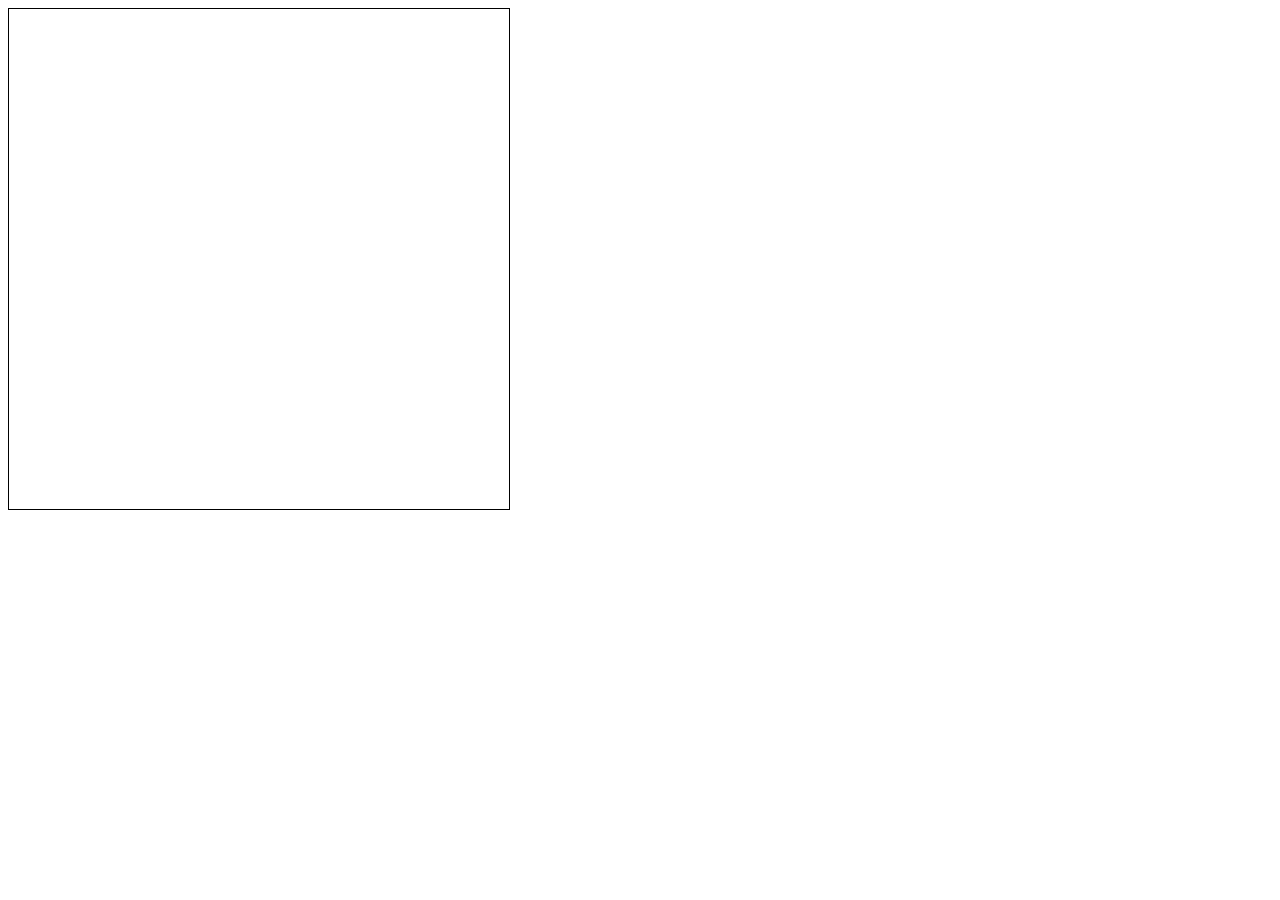
==== game.html @ 725be565 "core files created" ====
<!DOCTYPE html>
<html lang="en">
<head>
	<meta charset="UTF-8">
	<title>My First Canvas</title>
	<link rel="stylesheet" href="style.css">
</head>
<body>
	
<canvas width="500" height="500">
</canvas>

	<script></script>
</body>
</html>
---- style.css ----
canvas {
	border: 1px solid #000;
}
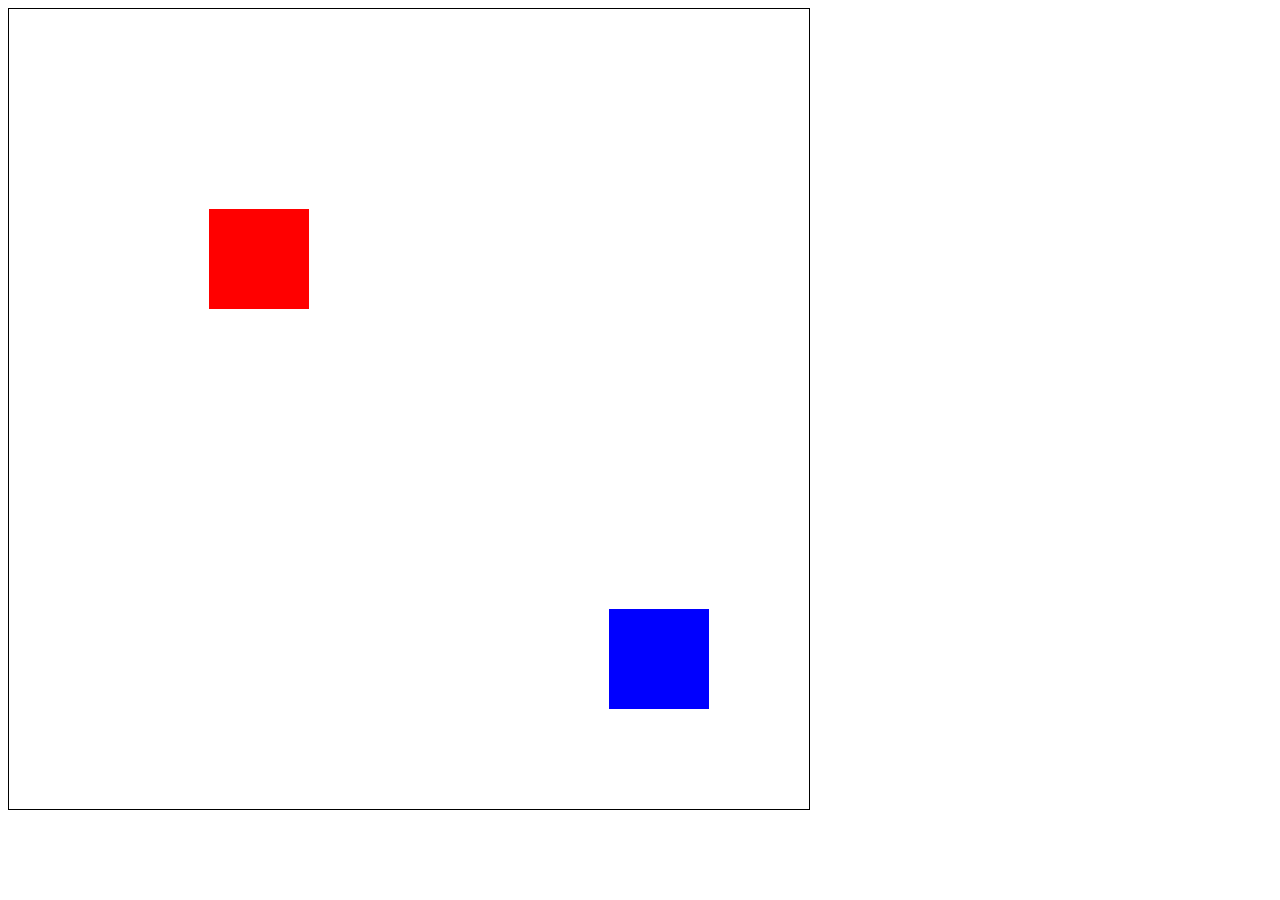
==== commit f6d968f1: "werk" ====
--- a/game.html
+++ b/game.html
@@ -7,9 +7,49 @@
 </head>
 <body>
 	
-<canvas width="500" height="500">
+<canvas id="canvas" height="800" width="800">
+Oops, your browser does not support Html5 canvas. Dang.
 </canvas>
 
-	<script></script>
+	<script>
+
+	var canvas = document.getElementById("canvas");
+	var	ctx = canvas.getContext('2d');
+
+	//player object
+
+	player = {
+
+		x: 200,
+		y: 200,
+		width: 100,
+		height: 100
+	};
+
+	//enemy object
+
+	enemy = {
+
+		x: 600,
+		y: 600,
+		width: 100,
+		height: 100
+	};
+
+	//draw player
+	ctx.fillStyle="red";
+	ctx.fillRect(player.x, player.y, player.width, player.height);
+
+	//draw enemy
+	ctx.fillStyle="blue";
+	ctx.fillRect(enemy.x, enemy.y, enemy.width, enemy.height);
+
+	//animate player
+
+
+	//move player
+
+
+	</script>
 </body>
 </html>--- a/style.css
+++ b/style.css
@@ -1,3 +1,4 @@
 canvas {
 	border: 1px solid #000;
+
 }
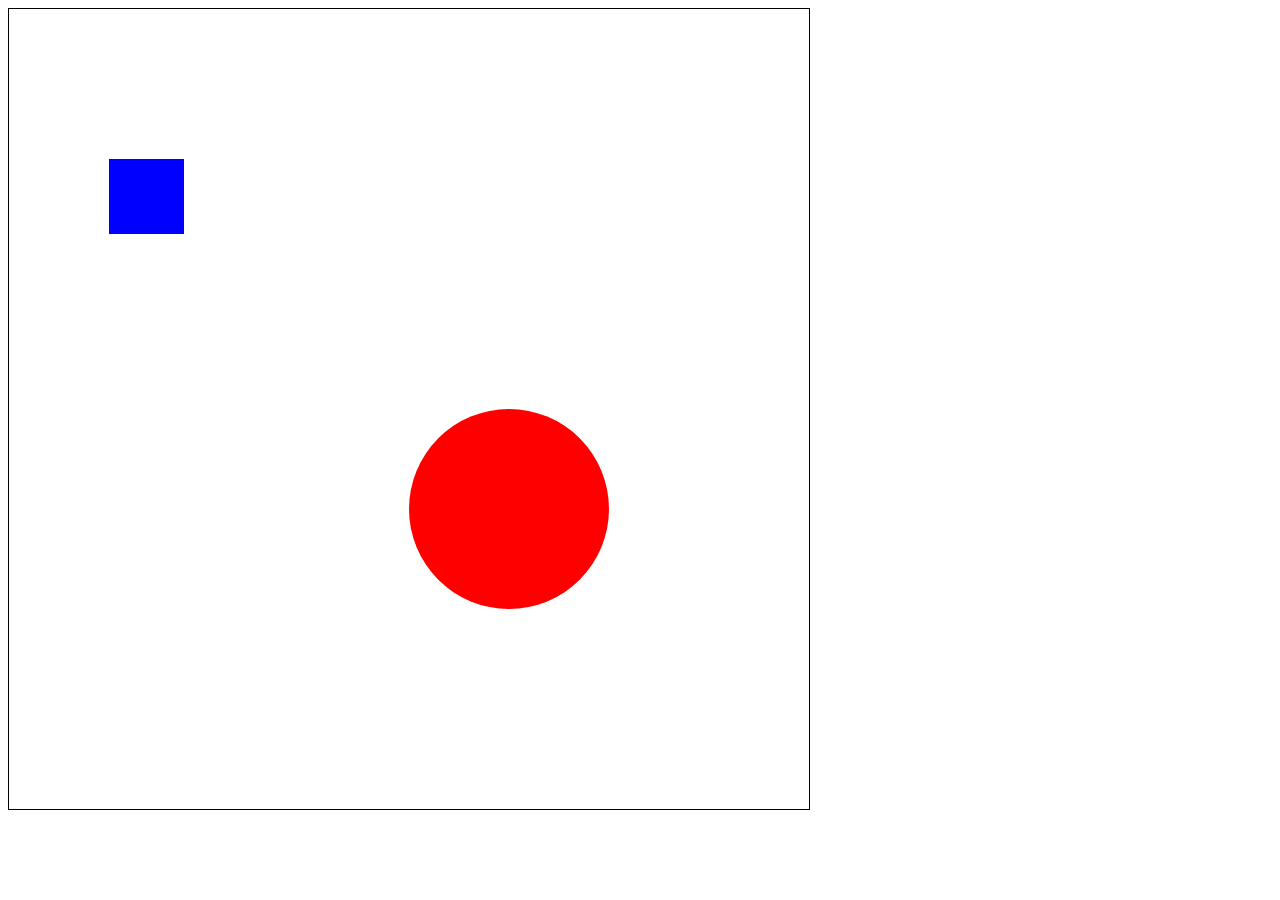
==== commit 1ccf6674: "working on mouseclick storage" ====
--- a/game.html
+++ b/game.html
@@ -2,8 +2,9 @@
 <html lang="en">
 <head>
 	<meta charset="UTF-8">
-	<title>My First Canvas</title>
+	<title>My First Canvas Game Thingie</title>
 	<link rel="stylesheet" href="style.css">
+	<script src="jquery.min.js"></script>
 </head>
 <body>
 	
@@ -13,42 +14,77 @@
 
 	<script>
 
+	$(document).ready( function(){
+		update();
+	});
+
+
 	var canvas = document.getElementById("canvas");
 	var	ctx = canvas.getContext('2d');
 
 	//player object
-
 	player = {
-
-		x: 200,
-		y: 200,
-		width: 100,
-		height: 100
+		x: 500,
+		y: 500,
+		r: 100
 	};
 
 	//enemy object
 
 	enemy = {
 
-		x: 600,
-		y: 600,
-		width: 100,
-		height: 100
+		x: 100,
+		y: 150,
+		width: 75,
+		height: 75
 	};
 
 	//draw player
 	ctx.fillStyle="red";
-	ctx.fillRect(player.x, player.y, player.width, player.height);
+	//ctx.fillRect(player.x, player.y, player.width, player.height);
 
+	ctx.beginPath();
+	ctx.arc(player.x, player.y, player.r, 0, Math.PI*2, false);
+	ctx.closePath();
+	ctx.fill();
+	
 	//draw enemy
 	ctx.fillStyle="blue";
 	ctx.fillRect(enemy.x, enemy.y, enemy.width, enemy.height);
 
-	//animate player
+	//move player using mouse - AHHHhhhhhhhrggg
+
+	//get mouse position only within the Canvas element id
+
+	function playerMovements(){
+
+ 		console.log('Instanciated mouse object');
+
+		// x = $("#canvas").click(function (evt) {return evt.clientX;});
+		// y = $("#canvas").click(function (evt) {return evt.clientY;});
+		//alert('You clicked me @ X:'+ mouseX+'px and Y:'+ mouseY+'px. OUCH.'); 
+	};
+
+	gamePlayer = new playerMovements();
 
 
-	//move player
+	playerMovements.prototype.posX = function() {
+		// body...
+	};
 
+	console.log(gamePlayer.posX);
+	// use mouseClickX & mouseClickY to redraw player
+
+	//create an update function that redraws board
+
+	function update () {
+		//all that shit above goes in here
+		$("#canvas").click(function (evt) {
+			console.log('X:' + evt.clientX + ' Y:' + evt.clientY);
+		});
+		
+		
+	}; 
 
 	</script>
 </body>
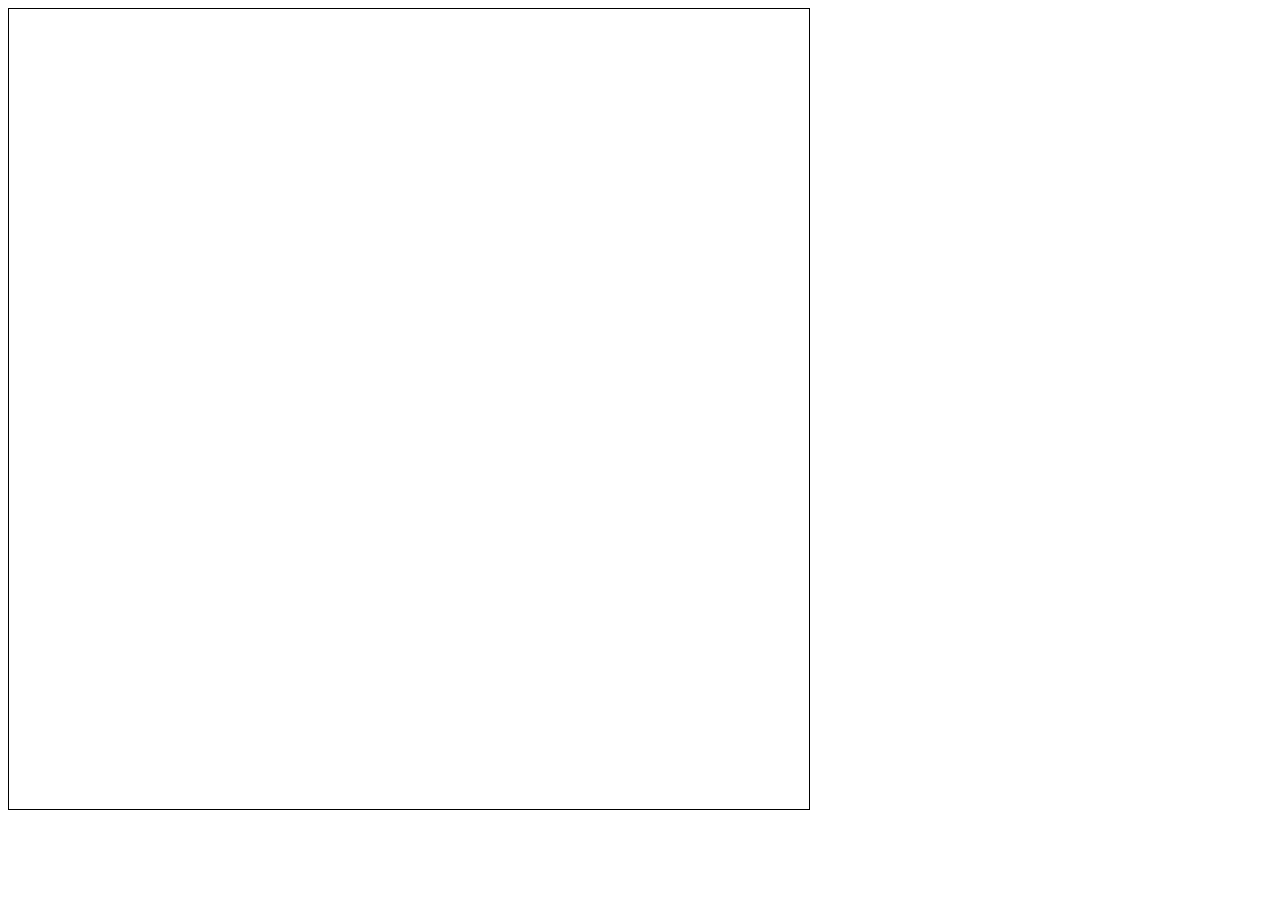
==== commit 4d957ecf: "working player draw" ====
--- a/game.html
+++ b/game.html
@@ -23,68 +23,78 @@
 	var	ctx = canvas.getContext('2d');
 
 	//player object
-	player = {
-		x: 500,
-		y: 500,
-		r: 100
-	};
-
-	//enemy object
-
-	enemy = {
-
+	var player = {
 		x: 100,
 		y: 150,
 		width: 75,
 		height: 75
 	};
 
+	// //enemy object
+
+	// enemy = {
+	// 	x: 500,
+	// 	y: 500,
+	// 	r: 100
+	// };
+	
 	//draw player
-	ctx.fillStyle="red";
-	//ctx.fillRect(player.x, player.y, player.width, player.height);
 
-	ctx.beginPath();
-	ctx.arc(player.x, player.y, player.r, 0, Math.PI*2, false);
-	ctx.closePath();
-	ctx.fill();
-	
-	//draw enemy
-	ctx.fillStyle="blue";
-	ctx.fillRect(enemy.x, enemy.y, enemy.width, enemy.height);
+	function drawPlayer(x ,y, width, height, oldPlayer) {
 
-	//move player using mouse - AHHHhhhhhhhrggg
+		//clear canvas at old player coordinates
 
-	//get mouse position only within the Canvas element id
+		// delete old player object
+		ctx.clearRect(oldPlayer.x, oldPlayer.y, oldPlayer.width, oldPlayer.height);
+		
+		var newPlayer = {
+			x: x,
+			y: y,
+			width: width+10,
+			height: height+10,
+		}
+		//flow control: redraw pass old object, return new object with new coordinates
+		ctx.fillStyle="blue";
+		ctx.fillRect(newPlayer.x, newPlayer.y, newPlayer.height, newPlayer.width);
 
-	function playerMovements(){
+		return(newPlayer);
 
- 		console.log('Instanciated mouse object');
+		//
 
-		// x = $("#canvas").click(function (evt) {return evt.clientX;});
-		// y = $("#canvas").click(function (evt) {return evt.clientY;});
-		//alert('You clicked me @ X:'+ mouseX+'px and Y:'+ mouseY+'px. OUCH.'); 
 	};
 
-	gamePlayer = new playerMovements();
+	function drawEnemy(x, y, r) {
 
+		//draw enemy
+		ctx.fillStyle="red";
+		ctx.beginPath();
+		ctx.arc(x, y, r, 0, Math.PI*2, false);
+		ctx.closePath();
+		ctx.fill();
+	}
 
-	playerMovements.prototype.posX = function() {
-		// body...
-	};
-
-	console.log(gamePlayer.posX);
-	// use mouseClickX & mouseClickY to redraw player
 
 	//create an update function that redraws board
 
 	function update () {
+
 		//all that shit above goes in here
+
+		//event handler to get mouse position
 		$("#canvas").click(function (evt) {
-			console.log('X:' + evt.clientX + ' Y:' + evt.clientY);
+
+			//draw enemy 
+			// drawEnemy(enemy.x,enemy.y,enemy.r);
+
+			//draw player 
+			player = drawPlayer(evt.clientX, evt.clientY, player.width, player.height, player);
+			//console.log('X:' + evt.clientX + ' Y:' + evt.clientY);
 		});
-		
-		
 	}; 
+
+	//check if stuff is being drawn for an update function
+	//FPS for game board draw
+	//gameLoop = setInterval(update, 500);
 
 	</script>
 </body>
